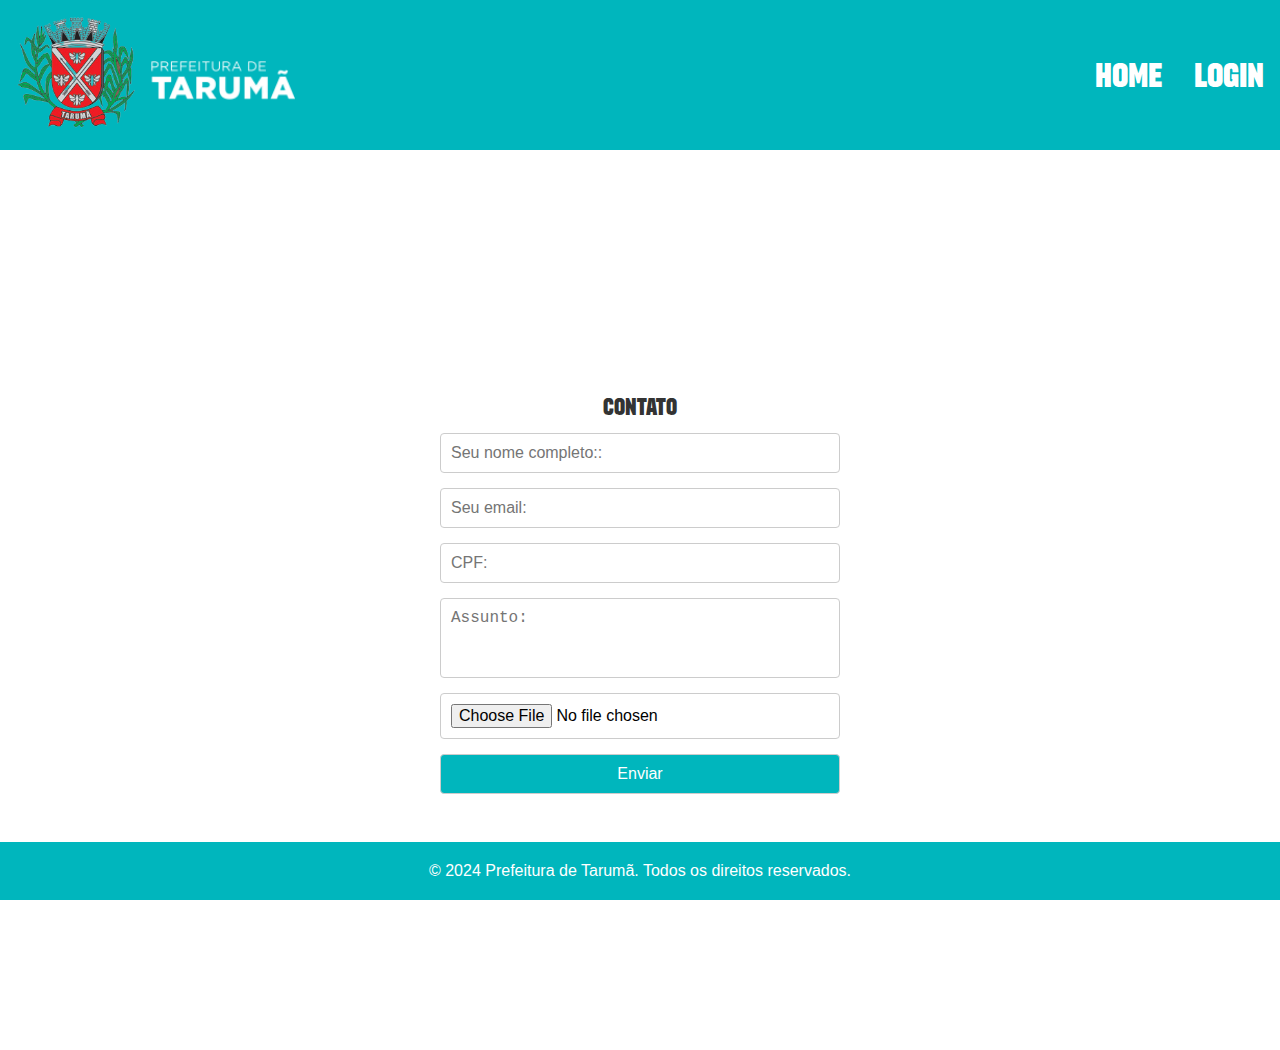
==== contato.html @ 07178d81 "Adicionei tudo" ====
<!DOCTYPE html>
<html lang="pt-br">
<head>
    <meta charset="UTF-8">
    <meta name="viewport" content="width=device-width, initial-scale=1.0">
    <title>Contato</title>
    <link rel="stylesheet" href="contato.css">
    <script defer src="app_contato.js"></script>
</head>
<body>
    <header class="header">
        <nav class="nav">
            <div class="prefeitura">
                <a href="#" id="logo_prefeitura"><li><img src="Imagens/logo-tarumã.png" alt=""></li></a>
                <a href="#" id="marca_prefeitura"><li><img src="Imagens/marca_prefeitura.png" alt=""></li></a>
            </div>
            <button class="hamburguer"></button>
            <ul class="nav-list">
                <li><a href="index.html">HOME</a></li>
                <li><a href="login.html">LOGIN</a></li>
            </ul>   
        </nav>
    </header>

    <main>
        <h2>CONTATO</h2>
        <form method="POST" action="https://formsubmit.co/gabrielgoncalves2981@gmail.com" enctype="multipart/form-data">
            <input type="name" name="name" placeholder="Seu nome completo::">
            <input type="email" name="email" placeholder="Seu email:">
            <input type="cpf" name="cpf" placeholder="CPF:">
            <textarea name="message" placeholder="Assunto:"></textarea>
            <input type="file" name="attachment" accept="image/png, image/jpeg">
            <button type="submit">Enviar</button>
            <input type="hidden" name="_next" value="https://gabrielg71.github.io/Prefeitura-taruma/obrigado.html">
        </form>
    </main>
    <footer class="footer">
        <p>&copy; 2024 Prefeitura de Tarumã. Todos os direitos reservados.</p>
    </footer>
</body>
</html>
---- contato.css ----
@charset "UTF-8";

@font-face {
    font-family: Organetto;
    src: url(Fontes/Fontspring-DEMO-organetto-ultracndultrabold.otf)
  }

* {
    margin: 0;
    padding: 0;
    box-sizing: border-box;
}

a {
    font-family: Organetto;
    text-decoration: none;
}

.prefeitura a:focus {
    outline: none;
}

header {
    background-color: #00b6bd;
    padding-inline: 16px;
    height: 150px;
    display: flex;
    align-items: center;
}

.nav {
    max-width: 1800px;
    width: 100%;
    margin-inline: auto;
    display: flex;
    align-items: center;
    justify-content: space-between;
}

.prefeitura {
    display: flex;
    align-items: center;
    gap: 10px;
}

#logo_prefeitura img {
    width: 120px;
    height: auto;
}

#marca_prefeitura img {
    width: 150px;
    height: auto;
    filter: invert(1) brightness(2);
}

.nav-list {
    display: flex;
    gap: 32px;
    list-style: none;
}

.nav-list a {
    font-size: 35px;
    color: white;
    padding-block: 16px;
}

.nav-list a:hover{
    color: aquamarine;
    transition: 1s;
}

.hamburguer {
    display: none;
    border: none;
    background: none;
    border-top: 3px solid white;
    cursor: pointer;
}

.hamburguer::before,
.hamburguer::after {
    content: "";
    display: block;
    width: 30px;
    height: 3px;
    background: white;
    margin-top: 5px;
    position: relative;
    transition: 0.3s;
}

li {
    list-style: none;
}

@media (max-width: 750px) {
    header {
        height: 200px;
    }

    .nav {
        justify-content: space-between;
        padding-inline: 12px;
    }

    .prefeitura {
        gap: 5px;
    }

    #logo_prefeitura img {
        width: 150px;
    }

    #marca_prefeitura img {
        width: 150px;
    }

    .hamburguer {
        display: block;
        margin-right: 20px;
        z-index: 3;
    }

    .nav-list {
        display: flex;
        flex-direction: column;
        align-items: center;
        position: fixed;
        top: 0;
        left: 0;
        width: 100vw;
        height: 100vh;
        clip-path: circle(100px at 90% -25%);
        transition: 0.4s ease-out;
        background: #00b6bd;
        justify-content: center;
        z-index: 2;
        pointer-events: none;
    }

    .nav.active .nav-list {
        clip-path: circle(1500px at 90% -15%);
        pointer-events: all;
    }

    .nav.active .hamburguer {
        position: fixed;
        top: 26px;
        right: 16px;
        border-top-color: transparent;
        padding-top: 20px;
        padding-left: 20px;
    }

    .nav.active .hamburguer::before {
        transform: rotate(135deg);
    }

    .nav.active .hamburguer::after {
        transform: rotate(-135deg);
        top: -7px;
    }
}

.contact-container {
    max-width: 400px;
    padding: 20px;
    background-color: #fff;
    border-radius: 8px;
    box-shadow: 0 4px 8px rgba(0, 0, 0, 0.1);
    width: 100%;
    display: flex;
    flex-direction: column;
    align-items: center;
}

h2 {
    text-align: center;
    font-family: Organetto, sans-serif;
    margin-bottom: 10px;
    color: #333;
}

main {
    display: flex;
    flex-direction: column;
    justify-content: center;
    align-items: center;
    min-height: 100vh;
}

form {
    display: flex;
    flex-direction: column;
    width: 100%;
    max-width: 400px;
}

form input,
form textarea,
form button {
    width: 100%;
    padding: 10px;
    border: 1px solid #ccc;
    border-radius: 4px;
    font-size: 16px;
    margin-bottom: 15px;
}

textarea {
    resize: none;
    height: 80px;
}

button {
    background-color: #00b6bd;
    color: white;
    border: none;
    font-size: 16px;
    cursor: pointer;
    transition: background-color 0.3s;
}

button:hover {
    background-color: #009e9a;
}

.footer {
    background-color: #00b6bd;
    color: white;
    text-align: center;
    padding: 20px;
    font-family: Arial, Helvetica, sans-serif;
    position: fixed;
    bottom: 0;
    left: 0;
    width: 100%;
}
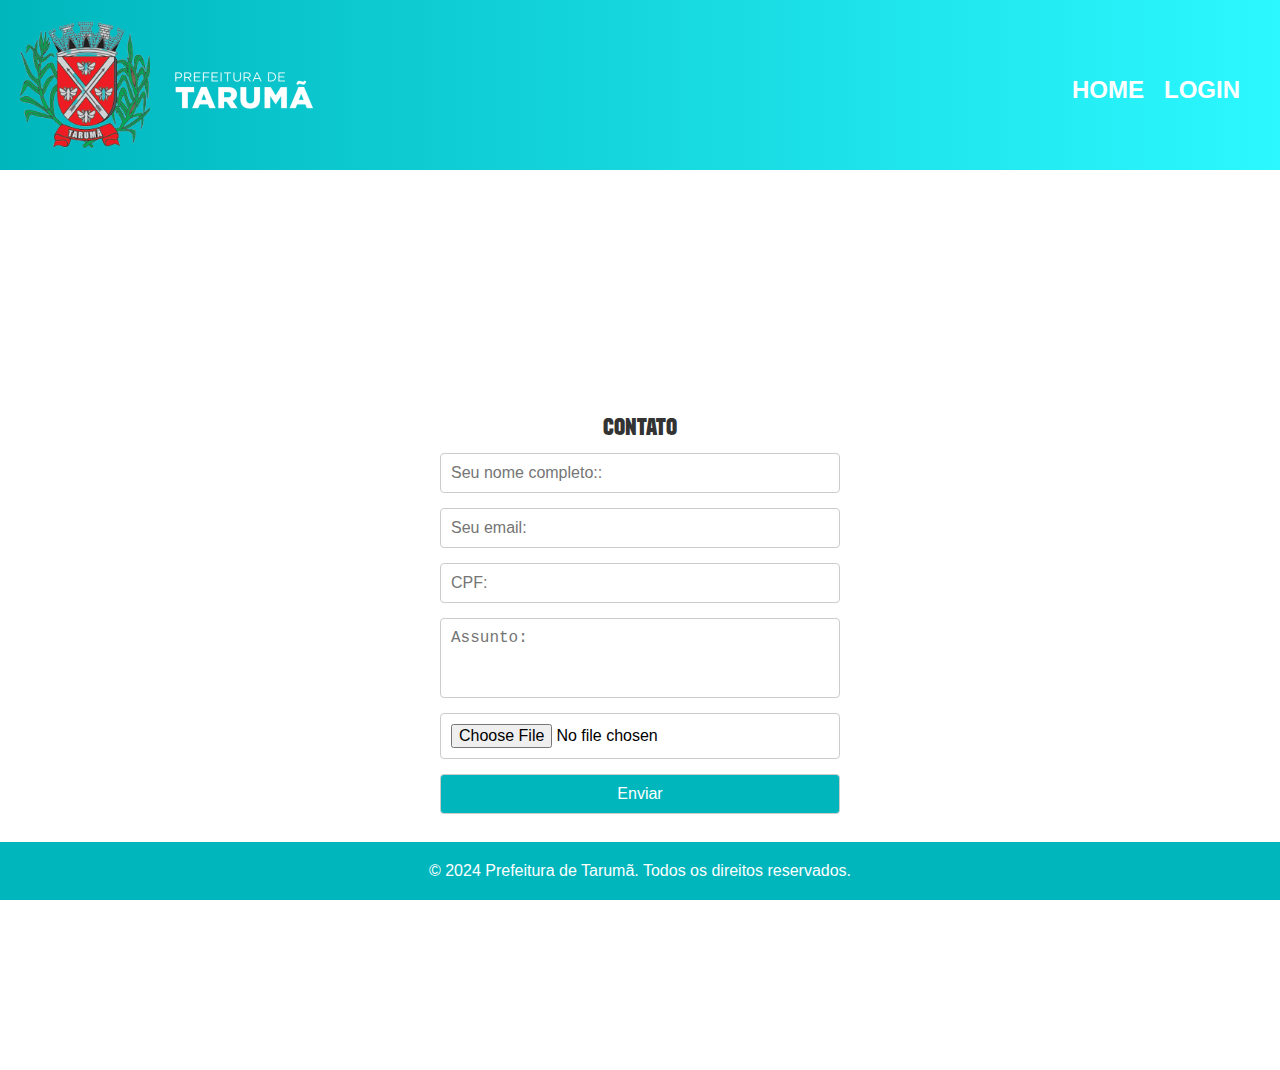
==== commit 7d47dfdb: "Correção header de todos" ====
--- a/contato.html
+++ b/contato.html
@@ -8,20 +8,19 @@
     <script defer src="app_contato.js"></script>
 </head>
 <body>
-    <header class="header">
-        <nav class="nav">
-            <div class="prefeitura">
-                <a href="#" id="logo_prefeitura"><li><img src="Imagens/logo-tarumã.png" alt=""></li></a>
-                <a href="#" id="marca_prefeitura"><li><img src="Imagens/marca_prefeitura.png" alt=""></li></a>
+    <header class="container1">
+        <nav class="container-box">
+            <div class="prefeitura-img">
+                <div class="image-container"><a href="#" id="logo_prefeitura"><img src="Imagens/logo-tarumã.png" alt=""></a></div>
+                <div class="marca-container"><a href="#" id="marca_prefeitura"><img src="Imagens/marca_prefeitura.png" alt=""></a></div>
             </div>
             <button class="hamburguer"></button>
             <ul class="nav-list">
                 <li><a href="index.html">HOME</a></li>
-                <li><a href="login.html">LOGIN</a></li>
+                <li><a href="login.php">LOGIN</a></li>
             </ul>   
         </nav>
     </header>
-
     <main>
         <h2>CONTATO</h2>
         <form method="POST" action="https://formsubmit.co/gabrielgoncalves2981@gmail.com" enctype="multipart/form-data">
--- a/contato.css
+++ b/contato.css
@@ -5,14 +5,14 @@
     src: url(Fontes/Fontspring-DEMO-organetto-ultracndultrabold.otf)
   }
 
-* {
+  * {
     margin: 0;
     padding: 0;
     box-sizing: border-box;
+    
 }
 
 a {
-    font-family: Organetto;
     text-decoration: none;
 }
 
@@ -20,72 +20,99 @@
     outline: none;
 }
 
-header {
-    background-color: #00b6bd;
-    padding-inline: 16px;
+.container1{
+    
+    background-image: linear-gradient(to right,#00b6bd, #2cf8ff );
+    width: 100vw;
+}
+.container-box{
+    display: flex;
+    flex-direction: row;
+    justify-content: space-between;
+    width: 100vw;
+}
+.prefeitura-img{
+    display: flex;
+    justify-content: flex-start;
+
+}
+.image-container {
+    width: 150px;
     height: 150px;
-    display: flex;
-    align-items: center;
-}
-
-.nav {
-    max-width: 1800px;
-    width: 100%;
-    margin-inline: auto;
-    display: flex;
-    align-items: center;
-    justify-content: space-between;
-}
-
-.prefeitura {
-    display: flex;
-    align-items: center;
-    gap: 10px;
-}
-
-#logo_prefeitura img {
-    width: 120px;
-    height: auto;
-}
-
-#marca_prefeitura img {
-    width: 150px;
-    height: auto;
+    overflow: hidden;
+    margin: 10px;
+    padding: 10px;
+}
+
+.image-container img {
+    width: 100%;
+    height: 100%;
+    object-fit: cover;
+}
+.marca-container{
+    display: flex;
+    justify-content: center;
+    align-items: center;
     filter: invert(1) brightness(2);
 }
-
-.nav-list {
-    display: flex;
-    gap: 32px;
-    list-style: none;
+.nav-list{
+    display: flex;
+    align-items: center;
+    flex-direction: row;
+    margin-right: 20px;
+}
+.nav-list li{
+    margin-top: 10px;
+    margin-right: 20px;
 }
 
 .nav-list a {
-    font-size: 35px;
-    color: white;
-    padding-block: 16px;
-}
-
-.nav-list a:hover{
-    color: aquamarine;
-    transition: 1s;
-}
-
+    position: relative;
+    display: inline-block;
+    padding: 5px 0;
+    color: #ffffff;
+    text-decoration: none;
+    font-size: 24px;
+    font-family: Arial, Helvetica, sans-serif;
+    font-weight: bolder;
+}
+
+
+.nav-list a::after {
+    content: "";
+    position: absolute;
+    left: 50%;
+    bottom: -3px; 
+    width: 0;
+    height: 2px;
+    background-color: yellow;
+    transition: width 0.3s ease-in-out, left 0.3s ease-in-out;
+}
+
+
+.nav-list a:hover::after {
+    width: 100%;
+    left: 0;
+}
 .hamburguer {
+    display: flex;
     display: none;
+    justify-content: center;
+    align-items: center;
     border: none;
     background: none;
     border-top: 3px solid white;
     cursor: pointer;
+    
 }
 
 .hamburguer::before,
 .hamburguer::after {
-    content: "";
+    content: " ";
     display: block;
     width: 30px;
     height: 3px;
-    background: white;
+    background: #fff;
     margin-top: 5px;
     position: relative;
     transition: 0.3s;
@@ -94,29 +121,12 @@
 li {
     list-style: none;
 }
-
 @media (max-width: 750px) {
-    header {
-        height: 200px;
-    }
-
-    .nav {
-        justify-content: space-between;
-        padding-inline: 12px;
-    }
-
-    .prefeitura {
-        gap: 5px;
-    }
-
-    #logo_prefeitura img {
-        width: 150px;
-    }
-
-    #marca_prefeitura img {
-        width: 150px;
-    }
-
+    
+    .container-box{
+        display: flex;
+        align-items: center;
+    }
     .hamburguer {
         display: block;
         margin-right: 20px;
@@ -140,12 +150,12 @@
         pointer-events: none;
     }
 
-    .nav.active .nav-list {
+    .container-box.active .nav-list {
         clip-path: circle(1500px at 90% -15%);
         pointer-events: all;
     }
 
-    .nav.active .hamburguer {
+    .container-box.active .hamburguer {
         position: fixed;
         top: 26px;
         right: 16px;
@@ -154,11 +164,11 @@
         padding-left: 20px;
     }
 
-    .nav.active .hamburguer::before {
+    .container-box.active .hamburguer::before {
         transform: rotate(135deg);
     }
 
-    .nav.active .hamburguer::after {
+    .container-box.active .hamburguer::after {
         transform: rotate(-135deg);
         top: -7px;
     }
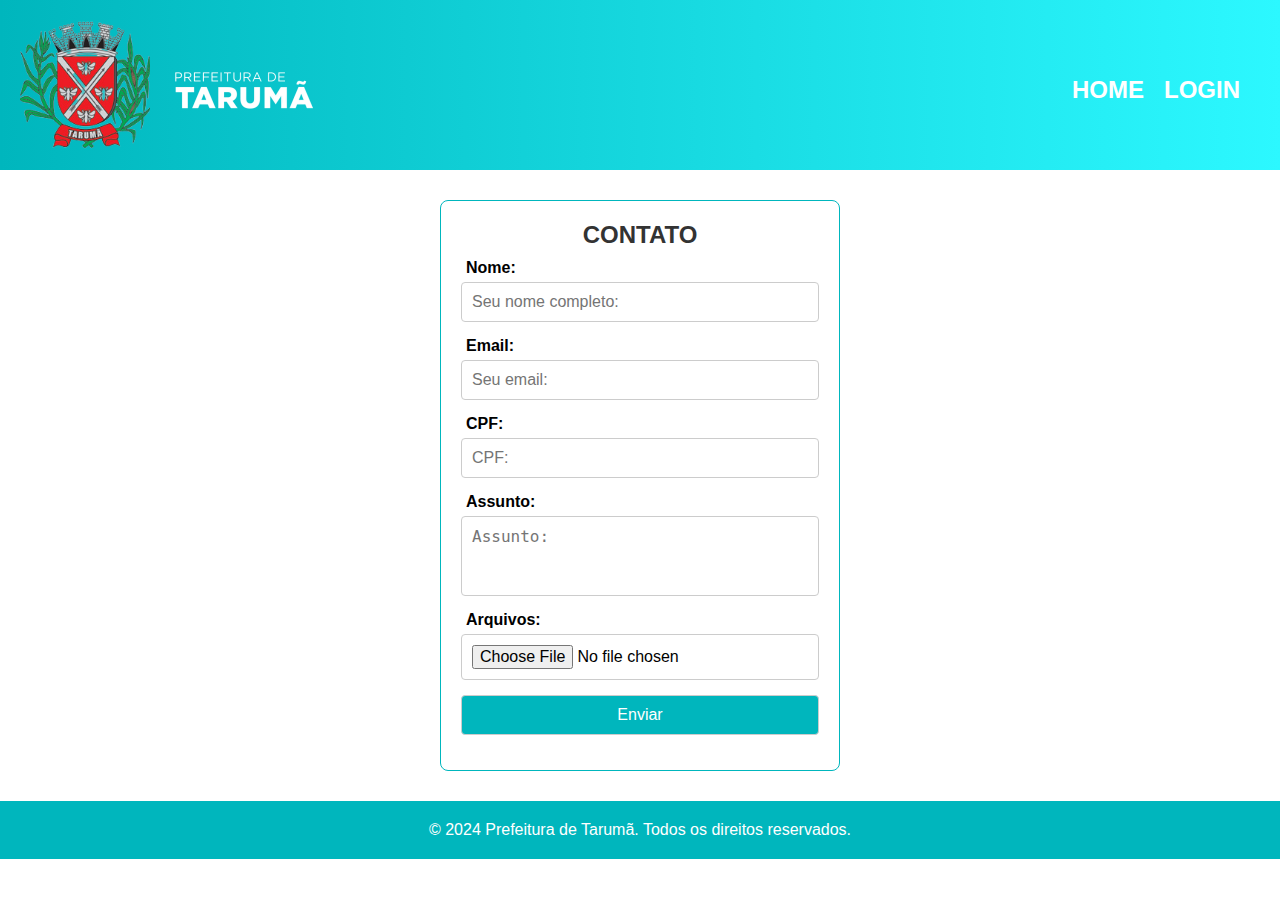
==== commit 3f0b925f: "commit" ====
--- a/contato.html
+++ b/contato.html
@@ -21,15 +21,22 @@
             </ul>   
         </nav>
     </header>
-    <main>
-        <h2>CONTATO</h2>
+    <main class="">
+        
         <form method="POST" action="https://formsubmit.co/gabrielgoncalves2981@gmail.com" enctype="multipart/form-data">
-            <input type="name" name="name" placeholder="Seu nome completo::">
-            <input type="email" name="email" placeholder="Seu email:">
-            <input type="cpf" name="cpf" placeholder="CPF:">
-            <textarea name="message" placeholder="Assunto:"></textarea>
-            <input type="file" name="attachment" accept="image/png, image/jpeg">
-            <button type="submit">Enviar</button>
+            <h2>CONTATO</h2>
+            <label for="name">Nome:</label>
+            <input type="name" name="name" id="name" placeholder="Seu nome completo:">
+            <label for="email">Email:</label>
+            <input type="email" name="email" placeholder="Seu email:" id="email">
+            <label for="CPF">CPF:</label>
+            <input type="cpf" name="cpf" placeholder="CPF:" id="CPF">
+
+            <label for="Assunto">Assunto:</label>
+            <textarea name="message" placeholder="Assunto:" id="Assunto"></textarea>
+            <label for="Arquivos">Arquivos:</label>
+            <input type="file" name="attachment" accept="image/png, image/jpeg" id="Arquivos: ">
+            <button type="submit" class="Env">Enviar</button>
             <input type="hidden" name="_next" value="https://gabrielg71.github.io/Prefeitura-taruma/obrigado.html">
         </form>
     </main>
--- a/contato.css
+++ b/contato.css
@@ -146,6 +146,7 @@
         transition: 0.4s ease-out;
         background: #00b6bd;
         justify-content: center;
+        align-items: center;
         z-index: 2;
         pointer-events: none;
     }
@@ -157,8 +158,8 @@
 
     .container-box.active .hamburguer {
         position: fixed;
-        top: 26px;
-        right: 16px;
+        
+        right: 0px;
         border-top-color: transparent;
         padding-top: 20px;
         padding-left: 20px;
@@ -176,7 +177,6 @@
 
 .contact-container {
     max-width: 400px;
-    padding: 20px;
     background-color: #fff;
     border-radius: 8px;
     box-shadow: 0 4px 8px rgba(0, 0, 0, 0.1);
@@ -188,24 +188,29 @@
 
 h2 {
     text-align: center;
-    font-family: Organetto, sans-serif;
+    font-family: Arial, Helvetica, sans-serif, sans-serif;
+    font-weight: bold;
     margin-bottom: 10px;
     color: #333;
 }
 
 main {
     display: flex;
+    justify-content: center;
+    align-items: center;
+    margin: 30px 0px 30px 0px;
+    width: 100vw;
+}
+
+form {
+    display: flex;
     flex-direction: column;
-    justify-content: center;
-    align-items: center;
-    min-height: 100vh;
-}
-
-form {
-    display: flex;
-    flex-direction: column;
-    width: 100%;
+    width: 90%;
     max-width: 400px;
+    border: #00b6bd solid 1px;
+    
+    padding: 20px;
+    border-radius: 8px;
 }
 
 form input,
@@ -217,6 +222,7 @@
     border-radius: 4px;
     font-size: 16px;
     margin-bottom: 15px;
+    outline: none;
 }
 
 textarea {
@@ -232,19 +238,28 @@
     cursor: pointer;
     transition: background-color 0.3s;
 }
-
-button:hover {
-    background-color: #009e9a;
-}
-
+.Env:hover{
+    background-color: #2cf8ff;
+    transition: 0.5s;
+}
+
+label{
+    font-family: Arial, Helvetica, sans-serif;
+    font-weight: bold;
+    font-size: 16px;
+    margin-bottom: 5px;
+    margin-left: 5px;
+}
 .footer {
     background-color: #00b6bd;
     color: white;
     text-align: center;
     padding: 20px;
     font-family: Arial, Helvetica, sans-serif;
-    position: fixed;
-    bottom: 0;
-    left: 0;
-    width: 100%;
+    
+    width: 100%;
+}
+body{
+    width: 100vw;
+    overflow-x: hidden;
 }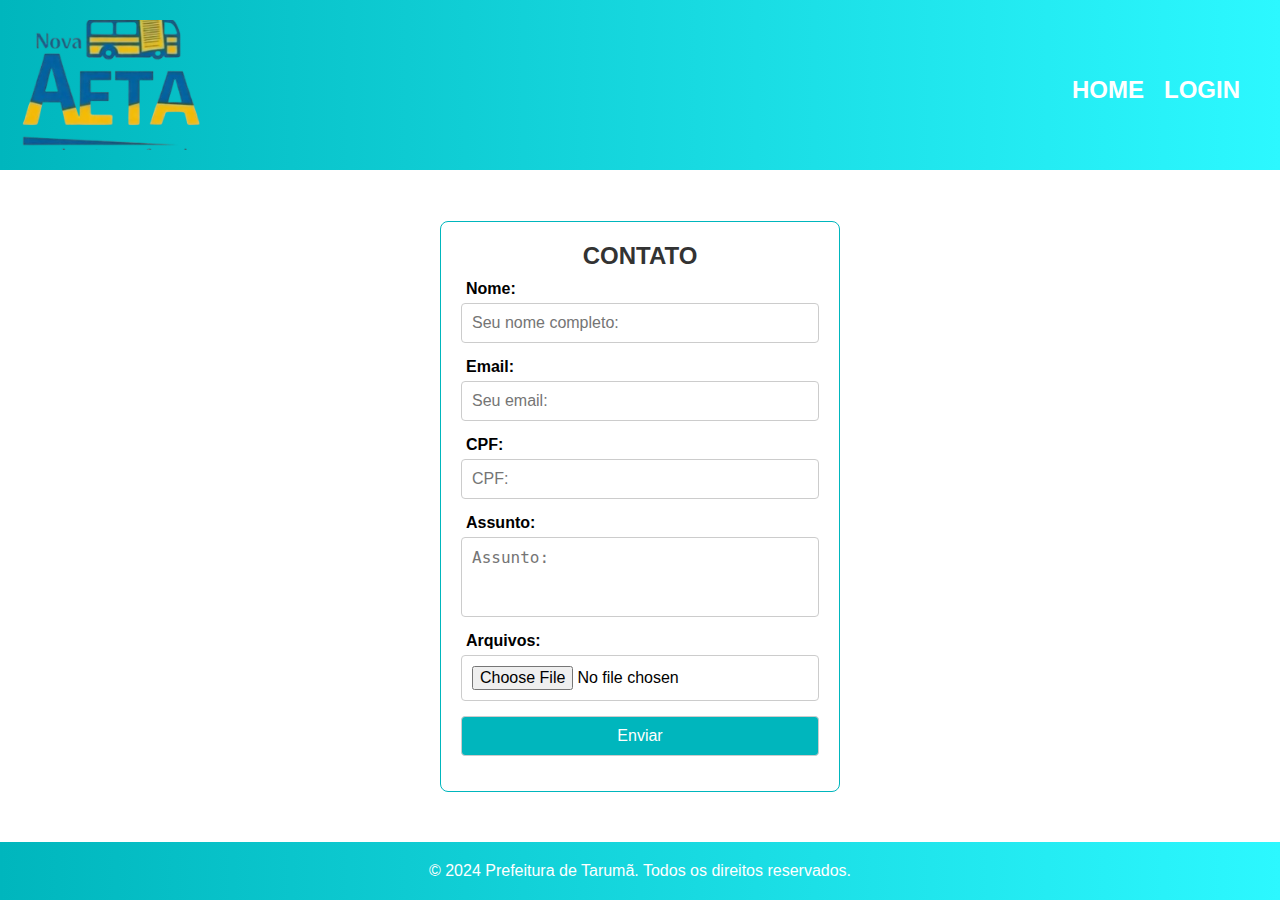
==== commit c6179db4: "Att_logo" ====
--- a/contato.html
+++ b/contato.html
@@ -12,7 +12,6 @@
         <nav class="container-box">
             <div class="prefeitura-img">
                 <div class="image-container"><a href="#" id="logo_prefeitura"><img src="Imagens/logo-tarumã.png" alt=""></a></div>
-                <div class="marca-container"><a href="#" id="marca_prefeitura"><img src="Imagens/marca_prefeitura.png" alt=""></a></div>
             </div>
             <button class="hamburguer"></button>
             <ul class="nav-list">
--- a/contato.css
+++ b/contato.css
@@ -37,7 +37,7 @@
 
 }
 .image-container {
-    width: 150px;
+    width: 200px;
     height: 150px;
     overflow: hidden;
     margin: 10px;
@@ -194,15 +194,39 @@
     color: #333;
 }
 
+html, body {
+    height: 100%;
+    margin: 0;
+    display: flex;
+    flex-direction: column;
+    overflow-x: hidden;
+}
+
 main {
+    flex: 1; /* Faz o conteúdo ocupar o espaço disponível */
+    margin: 0px 60px;
     display: flex;
     justify-content: center;
-    align-items: center;
-    margin: 30px 0px 30px 0px;
+    flex-flow: column wrap;
+}
+
+footer {
+    background-image: linear-gradient(to right,#00b6bd, #2cf8ff );
+    padding: 20px 0;
     width: 100vw;
-}
+    text-align: center;
+    color: white;
+    
+}
+footer p {
+    font-family: Arial, Helvetica, sans-serif;
+}
+
 
 form {
+    margin-top: 20px;
+    margin-bottom: 20px;
+    align-self: center;
     display: flex;
     flex-direction: column;
     width: 90%;
@@ -211,6 +235,7 @@
     
     padding: 20px;
     border-radius: 8px;
+   
 }
 
 form input,
@@ -250,16 +275,3 @@
     margin-bottom: 5px;
     margin-left: 5px;
 }
-.footer {
-    background-color: #00b6bd;
-    color: white;
-    text-align: center;
-    padding: 20px;
-    font-family: Arial, Helvetica, sans-serif;
-    
-    width: 100%;
-}
-body{
-    width: 100vw;
-    overflow-x: hidden;
-}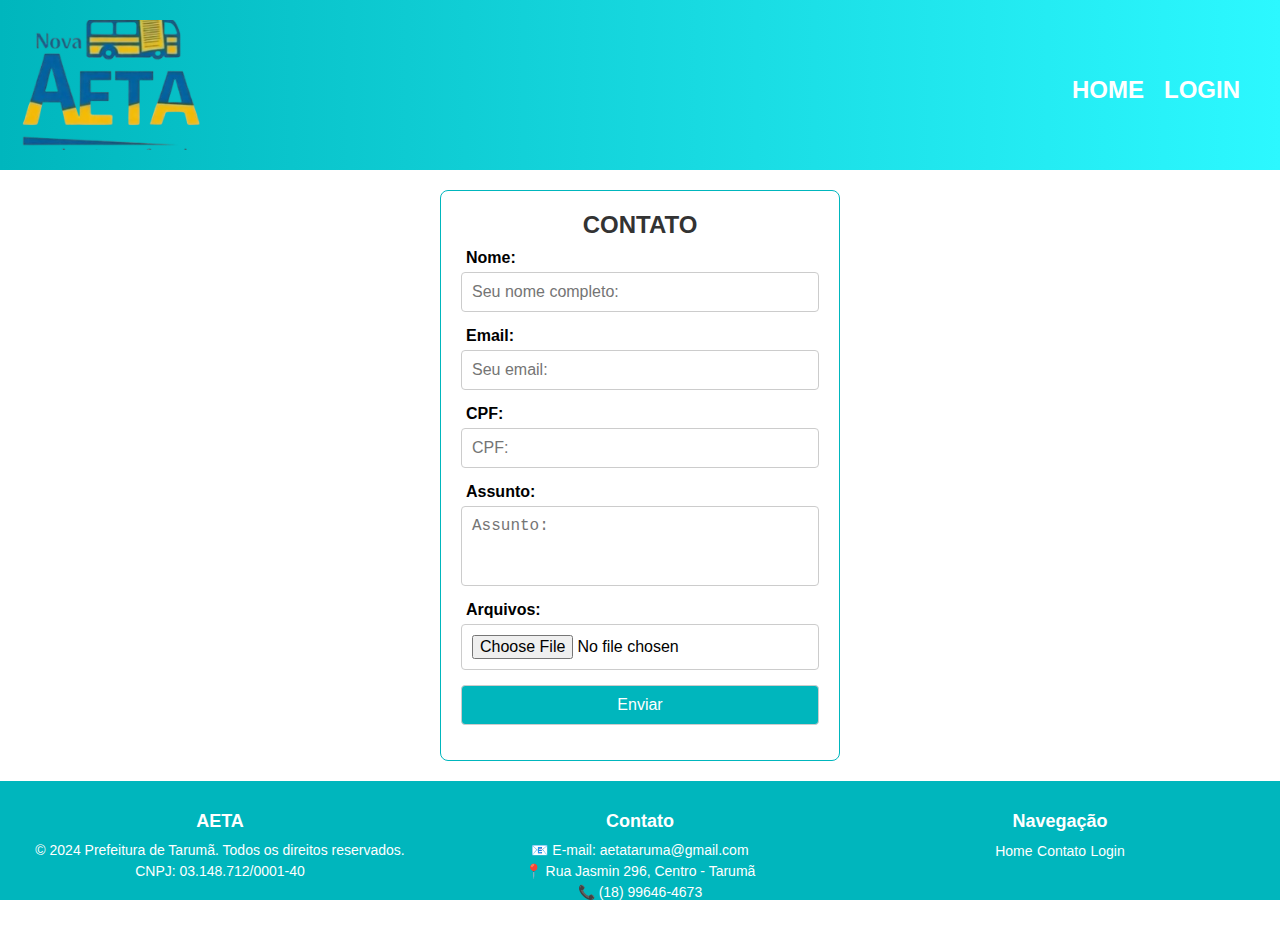
==== commit b8b5b930: "Merge branch 'main' of https://github.com/GabrielG71/Prefeito-Taruma" ====
--- a/contato.html
+++ b/contato.html
@@ -4,6 +4,7 @@
     <meta charset="UTF-8">
     <meta name="viewport" content="width=device-width, initial-scale=1.0">
     <title>Contato</title>
+    <link href="https://cdn.jsdelivr.net/npm/bootstrap@5.0.2/dist/css/bootstrap.min.css" rel="stylesheet" integrity="sha384-EVSTQN3/azprG1Anm3QDgpJLIm9Nao0Yz1ztcQTwFspd3yD65VohhpuuCOmLASjC" crossorigin="anonymous">
     <link rel="stylesheet" href="contato.css">
     <script defer src="app_contato.js"></script>
 </head>
@@ -40,7 +41,25 @@
         </form>
     </main>
     <footer class="footer">
-        <p>&copy; 2024 Prefeitura de Tarumã. Todos os direitos reservados.</p>
+        <div class="container">
+            <div class="col">
+                <h5>AETA</h5>
+                <p>&copy; 2024 Prefeitura de Tarumã. Todos os direitos reservados.</p>
+                <p>CNPJ: 03.148.712/0001-40</p>
+            </div>
+            <div class="col">
+                <h5>Contato</h5>
+                <p>&#128231; E-mail: aetataruma@gmail.com</p>
+                <p>&#128205; Rua Jasmin 296, Centro - Tarumã</p>
+                <p>&#128222; (18) 99646-4673</p>
+            </div>
+            <div class="col footer-links">
+                <h5>Navegação</h5>
+                <a href="index.html">Home</a>
+                <a href="contato.html">Contato</a>
+                <a href="login.php">Login</a>
+            </div>
+        </div>
     </footer>
 </body>
 </html>--- a/contato.css
+++ b/contato.css
@@ -210,18 +210,57 @@
     flex-flow: column wrap;
 }
 
-footer {
-    background-image: linear-gradient(to right,#00b6bd, #2cf8ff );
-    padding: 20px 0;
-    width: 100vw;
+.footer {
+    background-color: #00b6bd;
+    color: white;
     text-align: center;
+    padding: 30px 20px;
+    font-family: Arial, Helvetica, sans-serif;
+    width: 100%;
+    position: relative; /* Alterado de fixed para relative */
+    bottom: 0;
+}
+
+.footer .container {
+    display: flex;
+    justify-content: space-around;
+    flex-wrap: wrap; /* Garante que as colunas se ajustem em telas menores */
+    gap: 20px;
+}
+
+.footer .col {
+    flex: 1;
+    min-width: 250px; /* Evita que as colunas fiquem muito pequenas */
+}
+
+.footer h5 {
+    font-size: 18px;
+    margin-bottom: 10px;
+}
+
+.footer p, .footer-links a {
+    font-size: 14px;
+    margin: 5px 0;
     color: white;
-    
-}
-footer p {
-    font-family: Arial, Helvetica, sans-serif;
-}
-
+    text-decoration: none;
+}
+
+.footer-links a:hover {
+    text-decoration: underline;
+}
+
+.footer a {
+    color: white;
+}
+
+.footer a:hover {
+    text-decoration: underline;
+}
+
+
+body{
+    overflow-x: hidden;
+}
 
 form {
     margin-top: 20px;
